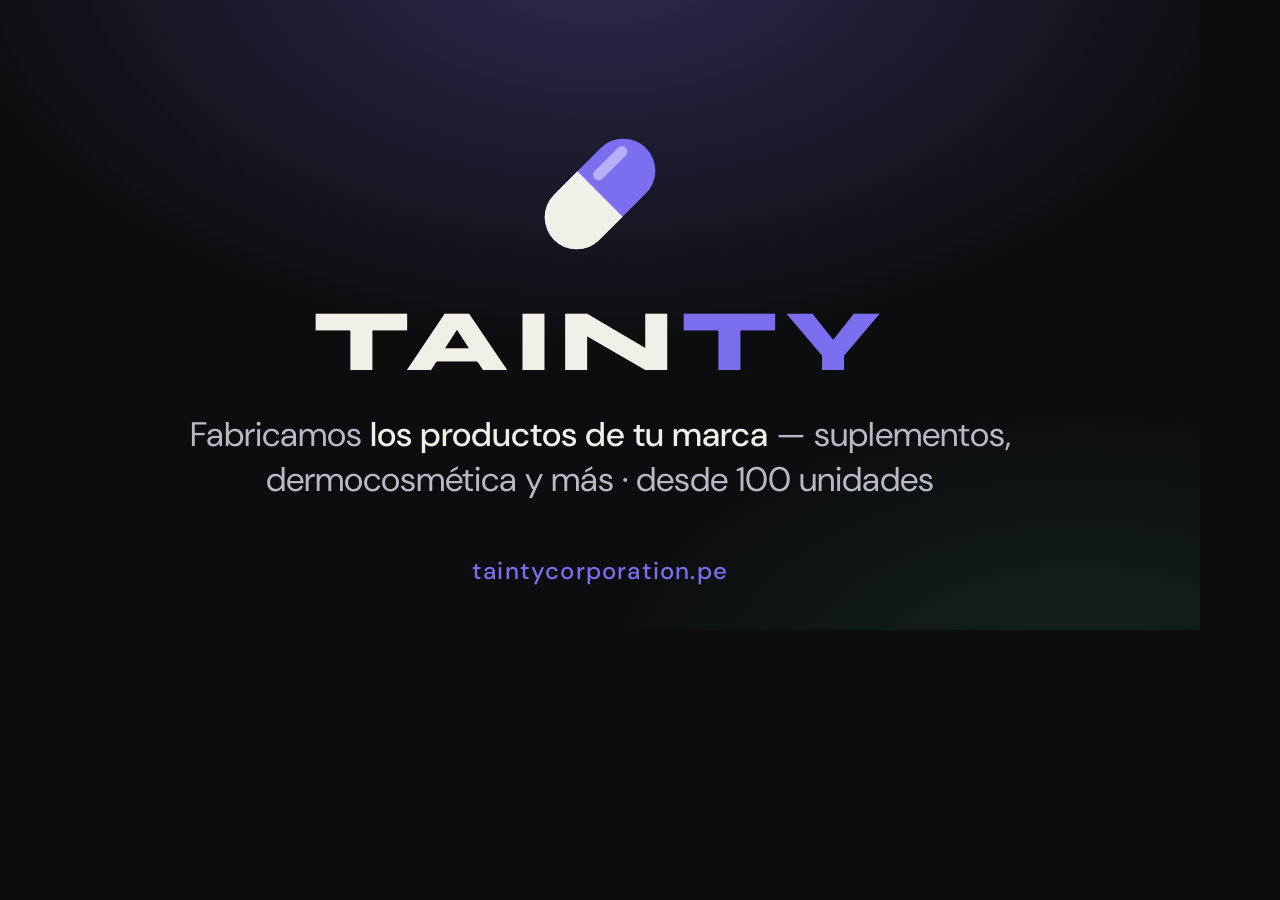
==== og-card.html @ 36f4731e "SEO: favicon, tarjeta Open Graph para compartir, datos estructurados, robots y sitemap Co-Authored-B" ====
<!DOCTYPE html>
<html lang="es">
<head>
<meta charset="UTF-8">
<link href="https://fonts.googleapis.com/css2?family=Syne:wght@700;800&family=DM+Sans:wght@400;500&display=swap" rel="stylesheet">
<style>
*{margin:0;padding:0;box-sizing:border-box}
body{
  width:1200px;height:630px;overflow:hidden;
  background:#0d0d0f;
  font-family:'DM Sans',sans-serif;color:#f0efe8;
  display:flex;align-items:center;justify-content:center;
  position:relative;
}
body::before{
  content:'';position:absolute;inset:0;
  background:
    radial-gradient(ellipse 55% 65% at 50% -10%, rgba(124,111,239,.30), transparent),
    radial-gradient(ellipse 40% 45% at 90% 110%, rgba(62,207,142,.12), transparent);
}
.box{position:relative;text-align:center;padding:0 80px}
.pill{
  display:inline-block;margin-bottom:34px;
  transform:rotate(45deg);
  width:64px;height:130px;position:relative;
}
.pill .top{position:absolute;inset:0;border-radius:32px;background:#7c6fef}
.pill .bottom{position:absolute;left:0;right:0;bottom:0;height:50%;border-radius:0 0 32px 32px;background:#f0efe8}
.pill .shine{position:absolute;left:12px;top:14px;width:11px;height:44px;border-radius:6px;background:rgba(255,255,255,.45)}
.logo{
  font-family:'Syne',sans-serif;font-weight:800;
  font-size:88px;letter-spacing:.08em;line-height:1;
}
.logo span{color:#7c6fef}
.tag{
  margin-top:26px;font-size:34px;color:#b9b9c6;font-weight:400;
}
.tag b{color:#f0efe8;font-weight:500}
.foot{
  position:absolute;bottom:44px;left:0;right:0;
  text-align:center;font-size:24px;color:#7c6fef;
  letter-spacing:.05em;font-weight:500;
}
</style>
</head>
<body>
  <div class="box">
    <div class="pill"><div class="top"></div><div class="bottom"></div><div class="shine"></div></div>
    <div class="logo">TAIN<span>TY</span></div>
    <div class="tag">Fabricamos <b>los productos de tu marca</b> — suplementos,<br>dermocosmética y más · desde 100 unidades</div>
  </div>
  <div class="foot">taintycorporation.pe</div>
</body>
</html>
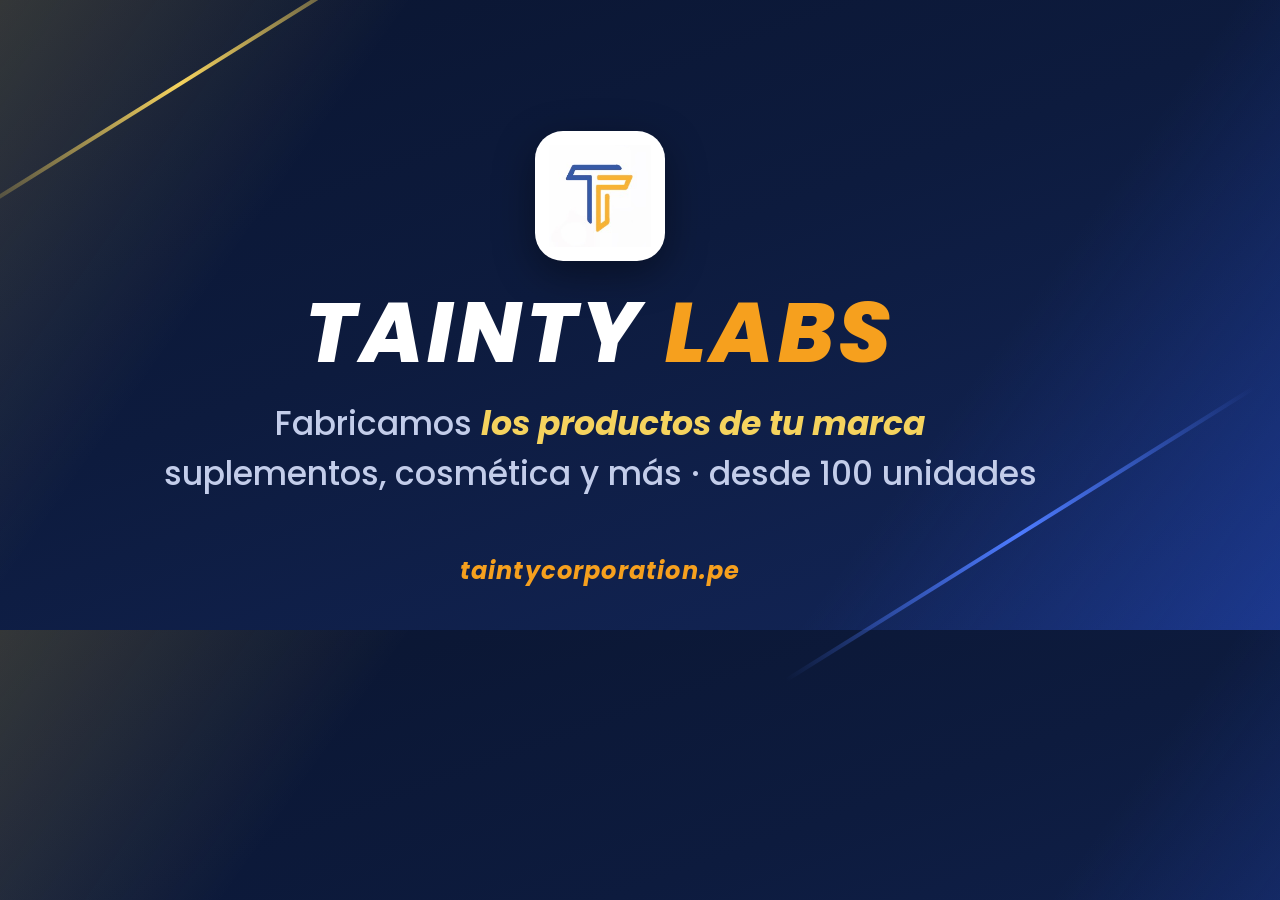
==== commit 2b2c5fe0: "Rediseño completo con identidad Tainty Labs: colores azul/dorado de marca, logo real, fotos de produ" ====
--- a/og-card.html
+++ b/og-card.html
@@ -2,52 +2,52 @@
 <html lang="es">
 <head>
 <meta charset="UTF-8">
-<link href="https://fonts.googleapis.com/css2?family=Syne:wght@700;800&family=DM+Sans:wght@400;500&display=swap" rel="stylesheet">
+<link href="https://fonts.googleapis.com/css2?family=Poppins:ital,wght@0,500;1,700;1,800&display=swap" rel="stylesheet">
 <style>
 *{margin:0;padding:0;box-sizing:border-box}
 body{
   width:1200px;height:630px;overflow:hidden;
-  background:#0d0d0f;
-  font-family:'DM Sans',sans-serif;color:#f0efe8;
+  background:
+    linear-gradient(125deg, rgba(245,211,94,.18) 0%, transparent 24%),
+    linear-gradient(305deg, rgba(45,91,240,.35) 0%, transparent 28%),
+    linear-gradient(160deg, #0a1530, #0d1b3e 45%, #13265a);
+  font-family:'Poppins',sans-serif;color:#fff;
   display:flex;align-items:center;justify-content:center;
   position:relative;
 }
-body::before{
-  content:'';position:absolute;inset:0;
-  background:
-    radial-gradient(ellipse 55% 65% at 50% -10%, rgba(124,111,239,.30), transparent),
-    radial-gradient(ellipse 40% 45% at 90% 110%, rgba(62,207,142,.12), transparent);
+.streak1,.streak2{position:absolute;height:4px;width:46%;}
+.streak1{top:13%;left:-8%;transform:rotate(-32deg);background:linear-gradient(90deg,transparent,#f5d35e,transparent)}
+.streak2{bottom:15%;right:-8%;transform:rotate(-32deg);background:linear-gradient(90deg,transparent,#4d7bff,transparent)}
+.box{position:relative;text-align:center;padding:0 80px}
+.logo-img{
+  width:130px;height:130px;border-radius:28px;
+  background:#fff;padding:14px;margin:0 auto 30px;
+  box-shadow:0 12px 40px rgba(0,0,0,.4);
 }
-.box{position:relative;text-align:center;padding:0 80px}
-.pill{
-  display:inline-block;margin-bottom:34px;
-  transform:rotate(45deg);
-  width:64px;height:130px;position:relative;
+.logo-img img{width:100%;height:100%}
+.name{
+  font-weight:800;font-style:italic;
+  font-size:84px;letter-spacing:.05em;line-height:1;
+  text-transform:uppercase;
 }
-.pill .top{position:absolute;inset:0;border-radius:32px;background:#7c6fef}
-.pill .bottom{position:absolute;left:0;right:0;bottom:0;height:50%;border-radius:0 0 32px 32px;background:#f0efe8}
-.pill .shine{position:absolute;left:12px;top:14px;width:11px;height:44px;border-radius:6px;background:rgba(255,255,255,.45)}
-.logo{
-  font-family:'Syne',sans-serif;font-weight:800;
-  font-size:88px;letter-spacing:.08em;line-height:1;
+.name span{color:#f6a01e}
+.tag{
+  margin-top:24px;font-size:33px;color:#c3cdea;font-weight:500;
 }
-.logo span{color:#7c6fef}
-.tag{
-  margin-top:26px;font-size:34px;color:#b9b9c6;font-weight:400;
-}
-.tag b{color:#f0efe8;font-weight:500}
+.tag b{color:#f5d35e;font-weight:700;font-style:italic}
 .foot{
-  position:absolute;bottom:44px;left:0;right:0;
-  text-align:center;font-size:24px;color:#7c6fef;
-  letter-spacing:.05em;font-weight:500;
+  position:absolute;bottom:42px;left:0;right:0;
+  text-align:center;font-size:24px;color:#f6a01e;
+  letter-spacing:.05em;font-weight:700;font-style:italic;
 }
 </style>
 </head>
 <body>
+  <div class="streak1"></div><div class="streak2"></div>
   <div class="box">
-    <div class="pill"><div class="top"></div><div class="bottom"></div><div class="shine"></div></div>
-    <div class="logo">TAIN<span>TY</span></div>
-    <div class="tag">Fabricamos <b>los productos de tu marca</b> — suplementos,<br>dermocosmética y más · desde 100 unidades</div>
+    <div class="logo-img"><img src="img/logo.png" alt=""></div>
+    <div class="name">Tainty <span>Labs</span></div>
+    <div class="tag">Fabricamos <b>los productos de tu marca</b><br>suplementos, cosmética y más · desde 100 unidades</div>
   </div>
   <div class="foot">taintycorporation.pe</div>
 </body>
